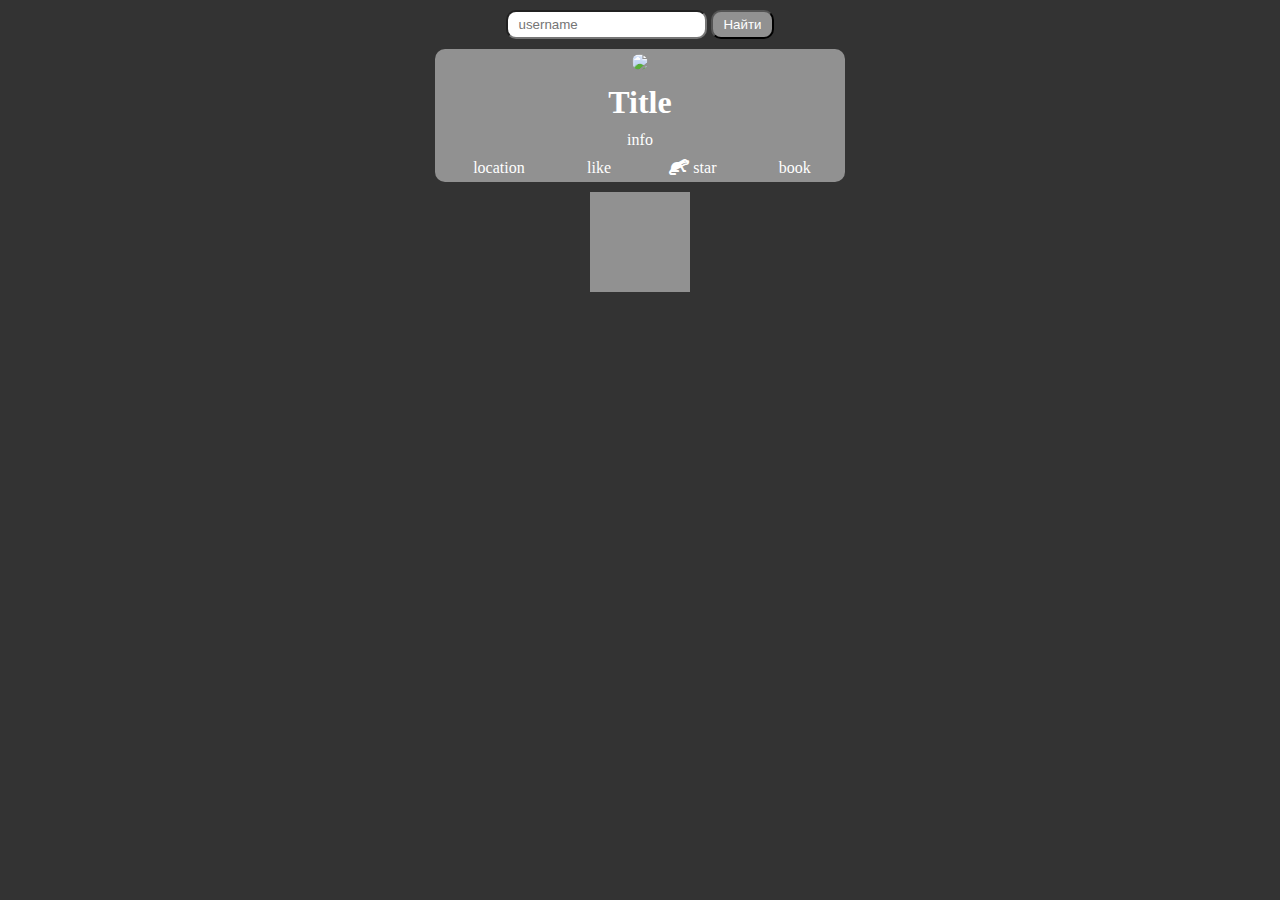
==== github/index.html @ 8d874b02 "first" ====
<!DOCTYPE html>
<html lang="en">
  <head>
    <meta charset="UTF-8" />
    <meta name="viewport" content="width=device-width, initial-scale=1.0" />
    <link
      rel="stylesheet"
      href="https://pro.fontawesome.com/releases/v5.15.2/css/all.css"
    />
    <link rel="stylesheet" href="style.css" />
    <title>Document</title>
  </head>
  <body>
    <label>
      <input placeholder="username" id="searchValue" />
      <button id="searchBth">Найти</button>
    </label>
    <main id="card">
      <img src="https://avatars.githubusercontent.com/u/159631088?s=96&v=4" />
      <h1>Title</h1>
      <p>info</p>
      <nav>
        <div>
          <i class="fas fa-user-crown"></i>
          <span>location</span>
        </div>
        <div>
          <i class="fas fa-user-alien"></i>
          <span>like</span>
        </div>
        <div>
          <i class="fas fa-otter"></i>
          <span>star</span>
        </div>
        <div>
          <i class="fas fa-monkey"></i>
          <span>book</span>
        </div>
      </nav>
    </main>
    <h5 id="load"></h5>
    <script src="script.js"></script>
  </body>
</html>
---- github/style.css ----
* {
  padding: 0;
  margin: 0;
}
body {
  background: #333;
  display: flex;
  align-items: center;
  flex-direction: column;
}

label {
  margin: 10px 0;
}

input {
  padding: 5px 10px;
  border-radius: 10px;
}

button {
  padding: 5px 10px;
  border-radius: 10px;
  background: #919191;
  color: rgb(255, 255, 255);
}

main {
  width: 400px;
  padding: 5px;
  background: #919191;
  color: white;
  border-radius: 10px;
  text-align: center;
}
img {
  width: 100%;
  border-radius: 10px;
}
h1,
p {
  margin-top: 10px;
}

nav {
  margin-top: 10px;
  display: flex;
  justify-content: space-around;
}

h5 {
    width: 100px;
    height: 100px;
    background: #919191;
    margin-top: 10px;
    animation-name: loadPage;
    animation-iteration-count: infinite;
    animation-duration: 2s;
    animation-timing-function: linear;
}

@keyframes loadPage {
  0% {
    transform: rotate(0deg) scale(0.8); 
    background: #00ffff;
  }
   50% {
    transform: rotate(180deg) scale(1.2);
    background: #ff0000;
   }
  100% {
     transform: rotate(360deg) scale(0.8);
     background: #8c00ff;
  }


}
 
.d-none {
    display: none;
}
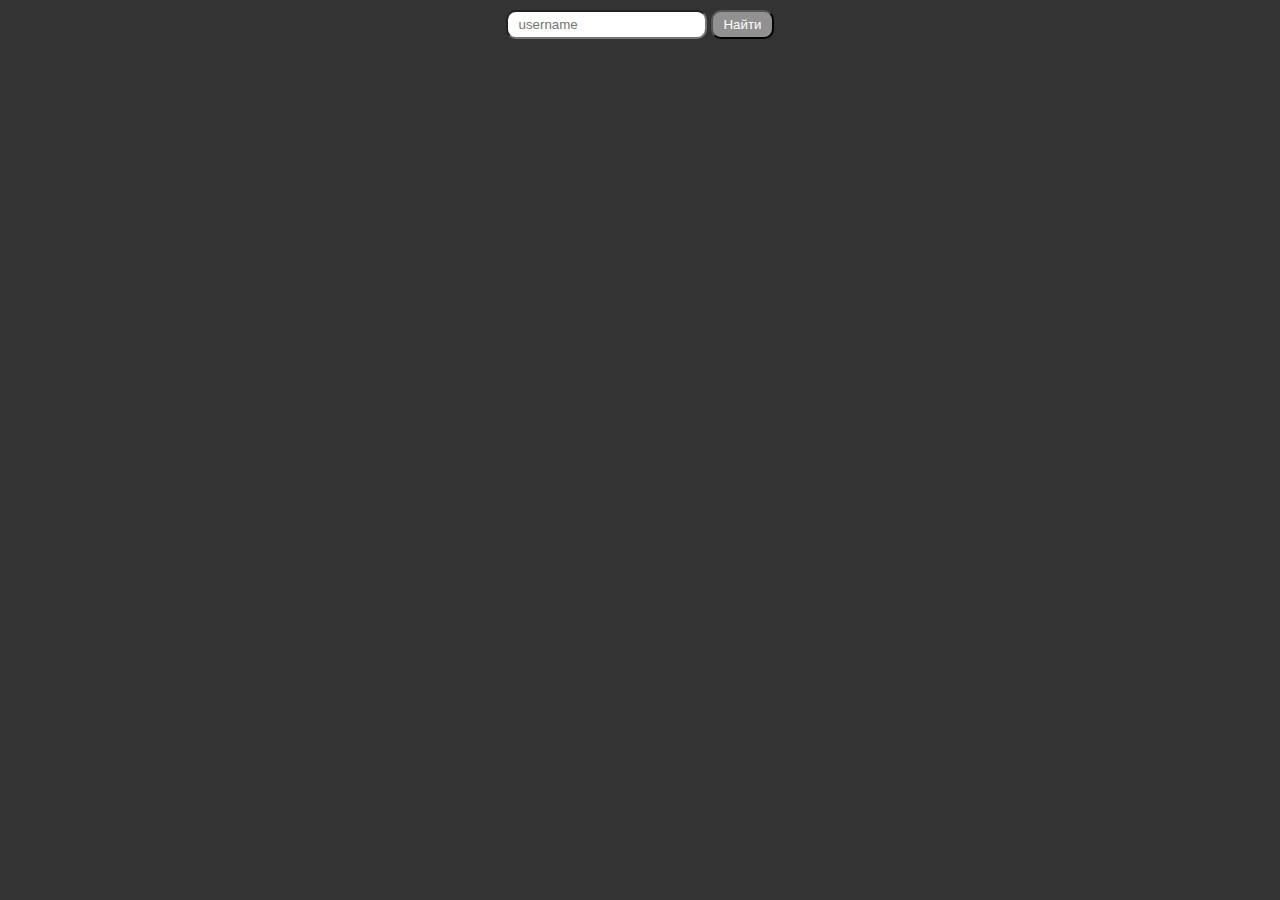
==== commit d2c2051e: "karusel" ====
--- a/github/index.html
+++ b/github/index.html
@@ -13,7 +13,7 @@
   <body>
     <label>
       <input placeholder="username" id="searchValue" />
-      <button id="searchBth">Найти</button>
+      <button id="searchBtn">Найти</button>
     </label>
     <main id="card">
       <img src="https://avatars.githubusercontent.com/u/159631088?s=96&v=4" />
--- a/github/style.css
+++ b/github/style.css
@@ -62,11 +62,11 @@
 @keyframes loadPage {
   0% {
     transform: rotate(0deg) scale(0.8); 
-    background: #00ffff;
+    background: #00ffaa;
   }
    50% {
     transform: rotate(180deg) scale(1.2);
-    background: #ff0000;
+    background: #e5ff00;
    }
   100% {
      transform: rotate(360deg) scale(0.8);
